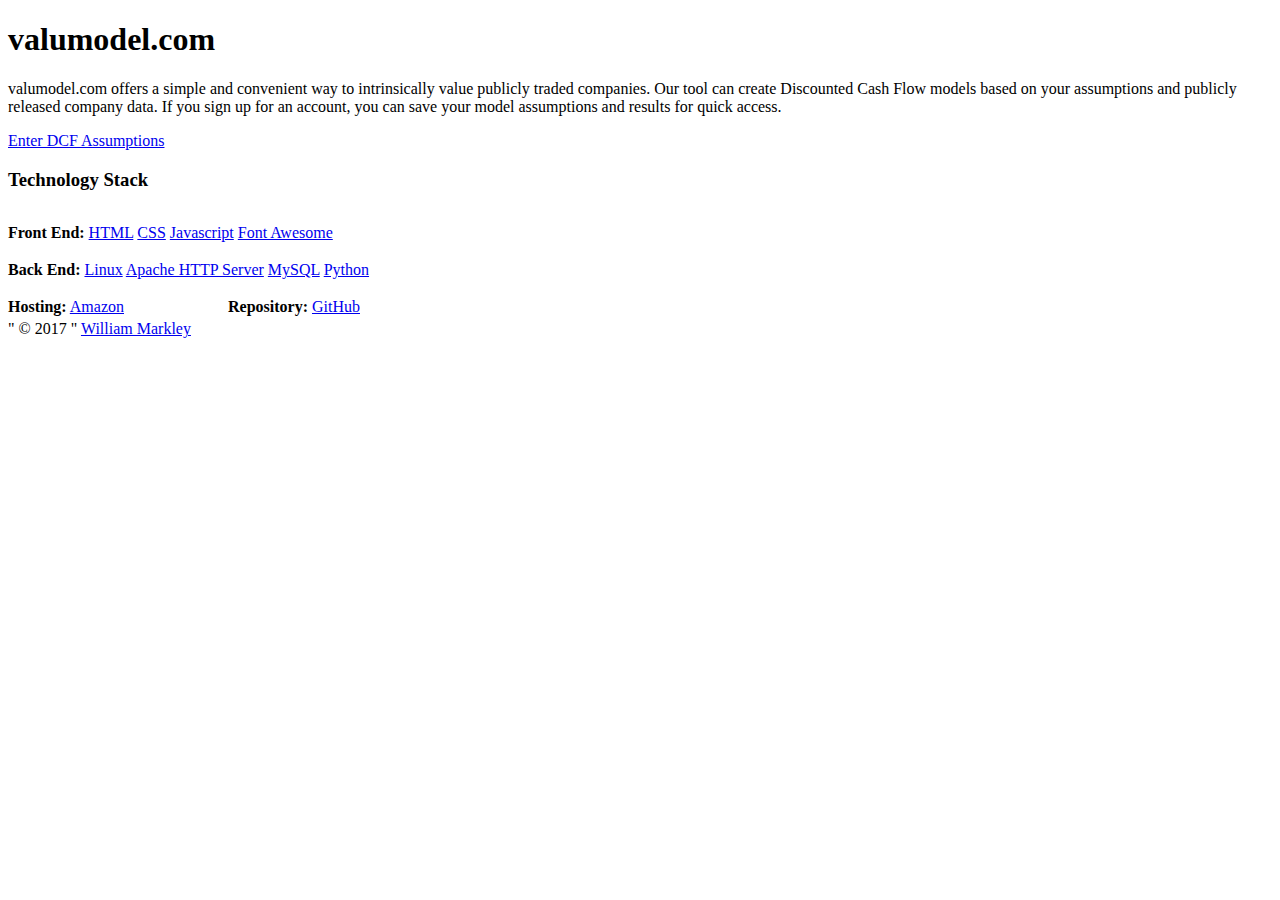
==== html/index.html @ 63937745 "updated homepage styles 10" ====
<!doctype html>

<html>
<head>
	<link rel="stylesheet" href="/valumodel.com/css/index-stylesheet.css">
	<link rel="stylesheet" href="/font-awesome-4.7.0/css/font-awesome.min.css">
	<link rel="stylesheet" href="/font-mfizz-2.3.0/font-mfizz.css">
</head>

<body>
	<div class="landing">
		<h1 class="white">valumodel.com</h1>
		<p class="white">valumodel.com offers a simple and convenient way to intrinsically value publicly traded companies.  Our tool can create Discounted Cash Flow models based on your assumptions and publicly released company data.  If you sign up for an account, you can save your model assumptions and results for quick access.</p>
		<a class="link-button" href="/assumptions/">Enter DCF Assumptions</a>
	</div>
	<div class="stack">
		<h3 class="stack-header">Technology Stack</h3>
		<div class="entry" style="min-width:605px;">
			<b>Front End:</b>
			<i class="fa fa-html5 fa-2x"></i><a href="http://www.w3.org/html/">HTML</a>
			<i class="fa fa-css3 fa-2x"></i><a href="http://www.w3.org/Style/CSS/">CSS</a>
			<i class="icon-javascript-alt" style="font-size:2em"></i><a href="https://developer.mozilla.org/en-US/docs/Web/JavaScript">Javascript</a>
			<i class="fa fa-font-awesome fa-2x"></i><a href="http://fontawesome.io">Font Awesome</a>
		</div>
		<div class="entry" style="min-width:650px;">
			<b>Back End:</b>
			<i class="fa fa-linux fa-2x"></i><a href="https://en.wikipedia.org/wiki/LAMP_(software_bundle)">Linux</a>
			<i class="icon-apache" style="font-size:2em"></i><a href="https://httpd.apache.org">Apache HTTP Server</a>
			<i class="icon-mysql-alt" style="font-size:2em"></i><a href="https://www.mysql.com">MySQL</a>
			<i class="icon-python" style="font-size:2em"></i><a href="https://www.python.org">Python</a>
		</div>
		<div class="entry" style="min-width:505px;">
			<b>Hosting:</b>
			<i class="icon-aws" style="font-size:2em"></i><a href="https://aws.amazon.com">Amazon</a>
			<b style="padding-left:100px;">Repository:</b>
			<i class="fa fa-github fa-2x"></i><a href="https://github.com/willmarkley/valumodel.com">GitHub</a>
		</div>
		<div class="entry copyright" style="min-width:200px;">
			" © 2017 " 
			<a href="https://github.com/willmarkley">William Markley</a>
		</div>
	</div>
</body>
</html>
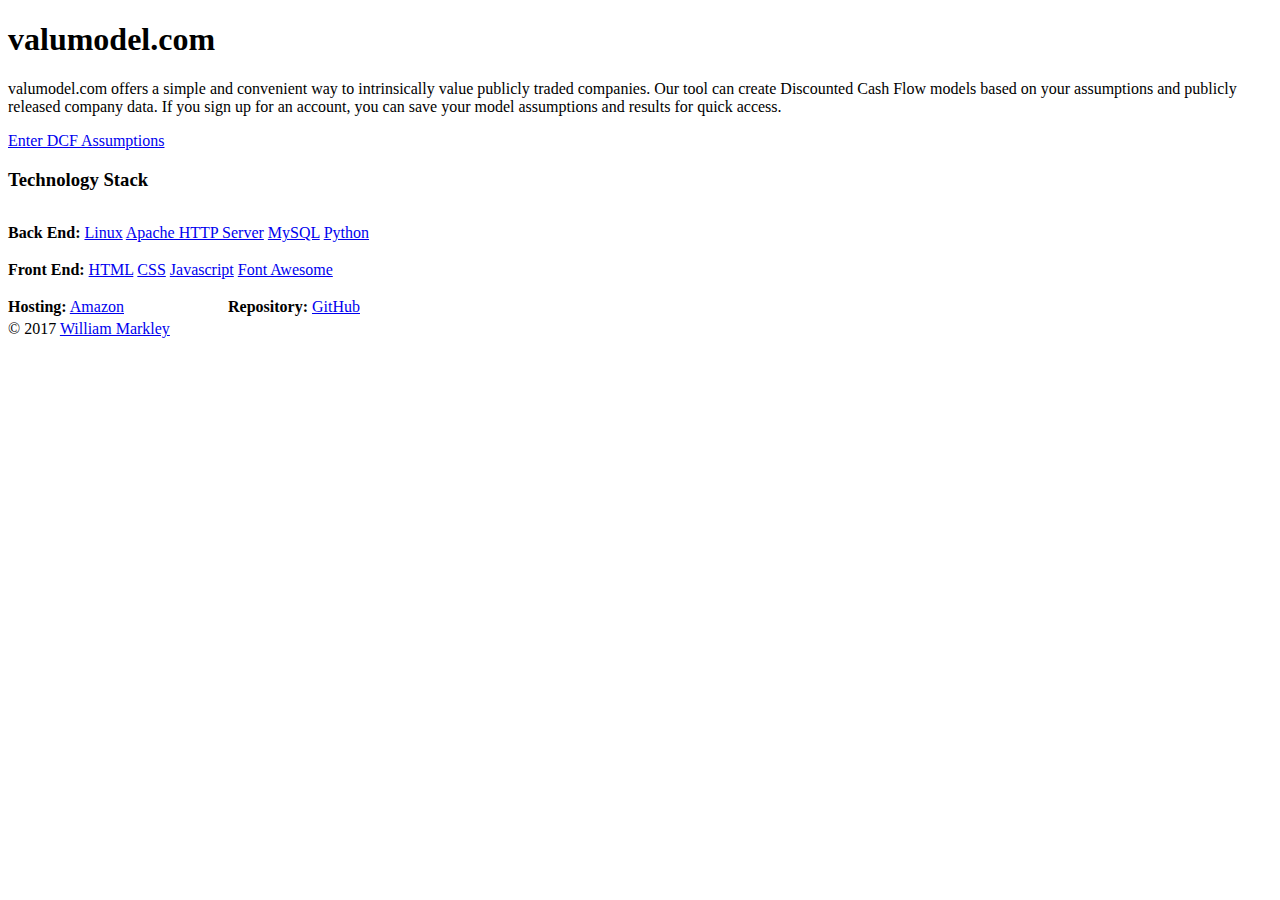
==== commit 540dd114: "updated homepage styles 11" ====
--- a/html/index.html
+++ b/html/index.html
@@ -9,12 +9,19 @@
 
 <body>
 	<div class="landing">
-		<h1 class="white">valumodel.com</h1>
+		<h1 class="white title">valumodel.com</h1>
 		<p class="white">valumodel.com offers a simple and convenient way to intrinsically value publicly traded companies.  Our tool can create Discounted Cash Flow models based on your assumptions and publicly released company data.  If you sign up for an account, you can save your model assumptions and results for quick access.</p>
-		<a class="link-button" href="/assumptions/">Enter DCF Assumptions</a>
+		<div class="link-button"><a href="/assumptions/">Enter DCF Assumptions</a><div>
 	</div>
 	<div class="stack">
 		<h3 class="stack-header">Technology Stack</h3>
+		<div class="entry" style="min-width:650px;">
+			<b>Back End:</b>
+			<i class="fa fa-linux fa-2x"></i><a href="https://en.wikipedia.org/wiki/LAMP_(software_bundle)">Linux</a>
+			<i class="icon-apache" style="font-size:2em"></i><a href="https://httpd.apache.org">Apache HTTP Server</a>
+			<i class="icon-mysql-alt" style="font-size:2em"></i><a href="https://www.mysql.com">MySQL</a>
+			<i class="icon-python" style="font-size:2em"></i><a href="https://www.python.org">Python</a>
+		</div>
 		<div class="entry" style="min-width:605px;">
 			<b>Front End:</b>
 			<i class="fa fa-html5 fa-2x"></i><a href="http://www.w3.org/html/">HTML</a>
@@ -22,22 +29,15 @@
 			<i class="icon-javascript-alt" style="font-size:2em"></i><a href="https://developer.mozilla.org/en-US/docs/Web/JavaScript">Javascript</a>
 			<i class="fa fa-font-awesome fa-2x"></i><a href="http://fontawesome.io">Font Awesome</a>
 		</div>
-		<div class="entry" style="min-width:650px;">
-			<b>Back End:</b>
-			<i class="fa fa-linux fa-2x"></i><a href="https://en.wikipedia.org/wiki/LAMP_(software_bundle)">Linux</a>
-			<i class="icon-apache" style="font-size:2em"></i><a href="https://httpd.apache.org">Apache HTTP Server</a>
-			<i class="icon-mysql-alt" style="font-size:2em"></i><a href="https://www.mysql.com">MySQL</a>
-			<i class="icon-python" style="font-size:2em"></i><a href="https://www.python.org">Python</a>
-		</div>
-		<div class="entry" style="min-width:505px;">
+		<div class="entry" style="min-width:250px;">
 			<b>Hosting:</b>
 			<i class="icon-aws" style="font-size:2em"></i><a href="https://aws.amazon.com">Amazon</a>
 			<b style="padding-left:100px;">Repository:</b>
 			<i class="fa fa-github fa-2x"></i><a href="https://github.com/willmarkley/valumodel.com">GitHub</a>
 		</div>
 		<div class="entry copyright" style="min-width:200px;">
-			" © 2017 " 
-			<a href="https://github.com/willmarkley">William Markley</a>
+			© 2017 
+			<a href="https://github.com/willmarkley"> William Markley</a>
 		</div>
 	</div>
 </body>
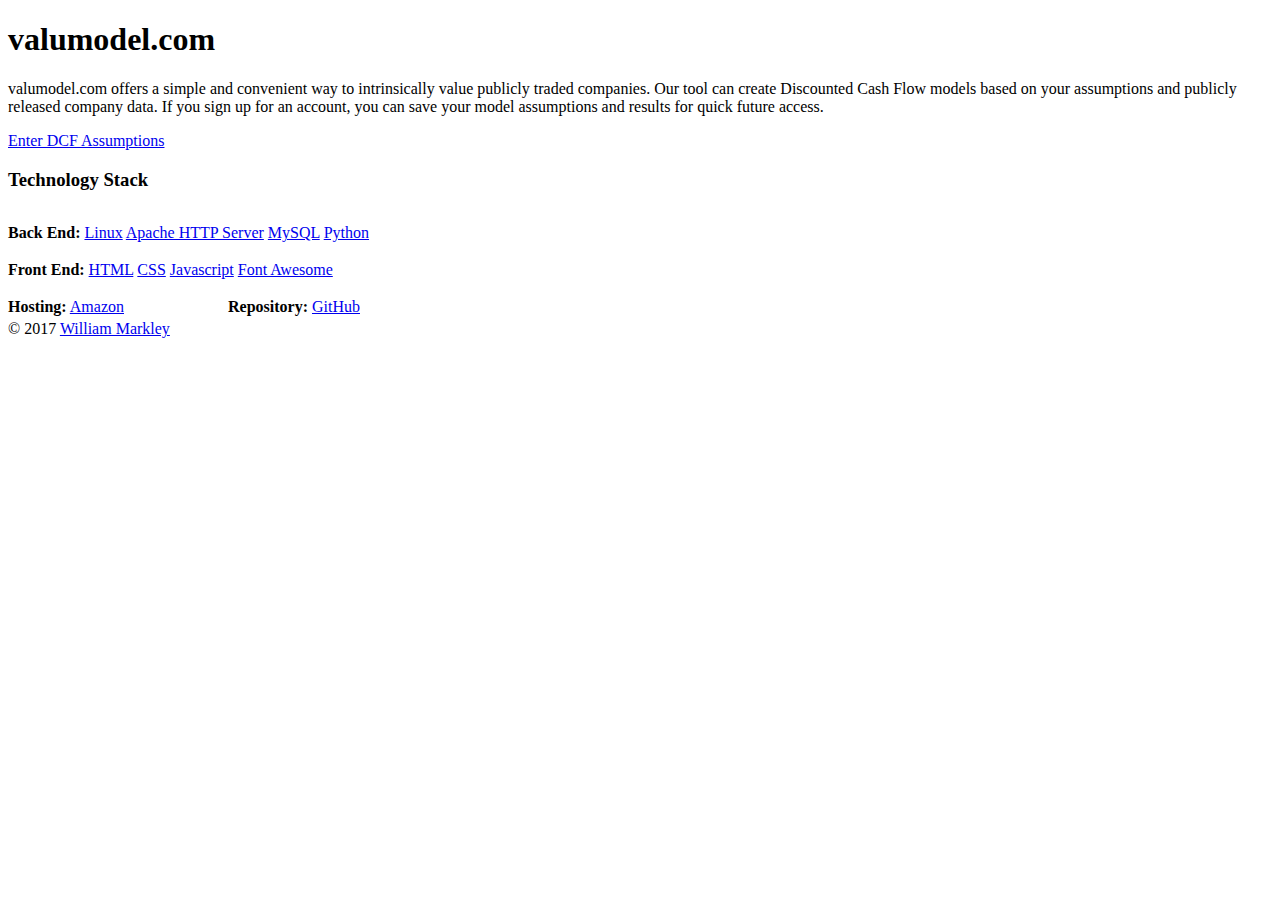
==== commit 133a6060: "updated homepage styles 16" ====
--- a/html/index.html
+++ b/html/index.html
@@ -10,34 +10,34 @@
 <body>
 	<div class="landing">
 		<h1 class="white title">valumodel.com</h1>
-		<p class="white">valumodel.com offers a simple and convenient way to intrinsically value publicly traded companies.  Our tool can create Discounted Cash Flow models based on your assumptions and publicly released company data.  If you sign up for an account, you can save your model assumptions and results for quick access.</p>
-		<div class="link-button"><a href="/assumptions/">Enter DCF Assumptions</a><div>
+		<p class="white">valumodel.com offers a simple and convenient way to intrinsically value publicly traded companies.  Our tool can create Discounted Cash Flow models based on your assumptions and publicly released company data.  If you sign up for an account, you can save your model assumptions and results for quick future access.</p>
+		<div class="link-button"><a href="/assumptions/">Enter DCF Assumptions</a></div>
 	</div>
 	<div class="stack">
 		<h3 class="stack-header">Technology Stack</h3>
 		<div class="entry" style="min-width:650px;">
 			<b>Back End:</b>
-			<i class="fa fa-linux fa-2x"></i><a href="https://en.wikipedia.org/wiki/LAMP_(software_bundle)">Linux</a>
-			<i class="icon-apache" style="font-size:2em"></i><a href="https://httpd.apache.org">Apache HTTP Server</a>
-			<i class="icon-mysql-alt" style="font-size:2em"></i><a href="https://www.mysql.com">MySQL</a>
-			<i class="icon-python" style="font-size:2em"></i><a href="https://www.python.org">Python</a>
+			<i class="fa fa-linux fa-2x"></i><a href="https://en.wikipedia.org/wiki/LAMP_(software_bundle)" target="_blank">Linux</a>
+			<i class="icon-apache" style="font-size:2em"></i><a href="https://httpd.apache.org" target="_blank">Apache HTTP Server</a>
+			<i class="icon-mysql-alt" style="font-size:2em"></i><a href="https://www.mysql.com" target="_blank">MySQL</a>
+			<i class="icon-python" style="font-size:2em"></i><a href="https://www.python.org" target="_blank">Python</a>
 		</div>
 		<div class="entry" style="min-width:605px;">
 			<b>Front End:</b>
-			<i class="fa fa-html5 fa-2x"></i><a href="http://www.w3.org/html/">HTML</a>
-			<i class="fa fa-css3 fa-2x"></i><a href="http://www.w3.org/Style/CSS/">CSS</a>
-			<i class="icon-javascript-alt" style="font-size:2em"></i><a href="https://developer.mozilla.org/en-US/docs/Web/JavaScript">Javascript</a>
-			<i class="fa fa-font-awesome fa-2x"></i><a href="http://fontawesome.io">Font Awesome</a>
+			<i class="fa fa-html5 fa-2x"></i><a href="http://www.w3.org/html/" target="_blank">HTML</a>
+			<i class="fa fa-css3 fa-2x"></i><a href="http://www.w3.org/Style/CSS/" target="_blank">CSS</a>
+			<i class="icon-javascript-alt" style="font-size:2em"></i><a href="https://developer.mozilla.org/en-US/docs/Web/JavaScript" target="_blank">Javascript</a>
+			<i class="fa fa-font-awesome fa-2x"></i><a href="http://fontawesome.io" target="_blank">Font Awesome</a>
 		</div>
 		<div class="entry" style="min-width:250px;">
 			<b>Hosting:</b>
-			<i class="icon-aws" style="font-size:2em"></i><a href="https://aws.amazon.com">Amazon</a>
+			<i class="icon-aws" style="font-size:2em"></i><a href="https://aws.amazon.com" target="_blank">Amazon</a>
 			<b style="padding-left:100px;">Repository:</b>
-			<i class="fa fa-github fa-2x"></i><a href="https://github.com/willmarkley/valumodel.com">GitHub</a>
+			<i class="fa fa-github fa-2x"></i><a href="https://github.com/willmarkley/valumodel.com" target="_blank">GitHub</a>
 		</div>
 		<div class="entry copyright" style="min-width:200px;">
 			© 2017 
-			<a href="https://github.com/willmarkley"> William Markley</a>
+			<a href="https://github.com/willmarkley" target="_blank"> William Markley</a>
 		</div>
 	</div>
 </body>
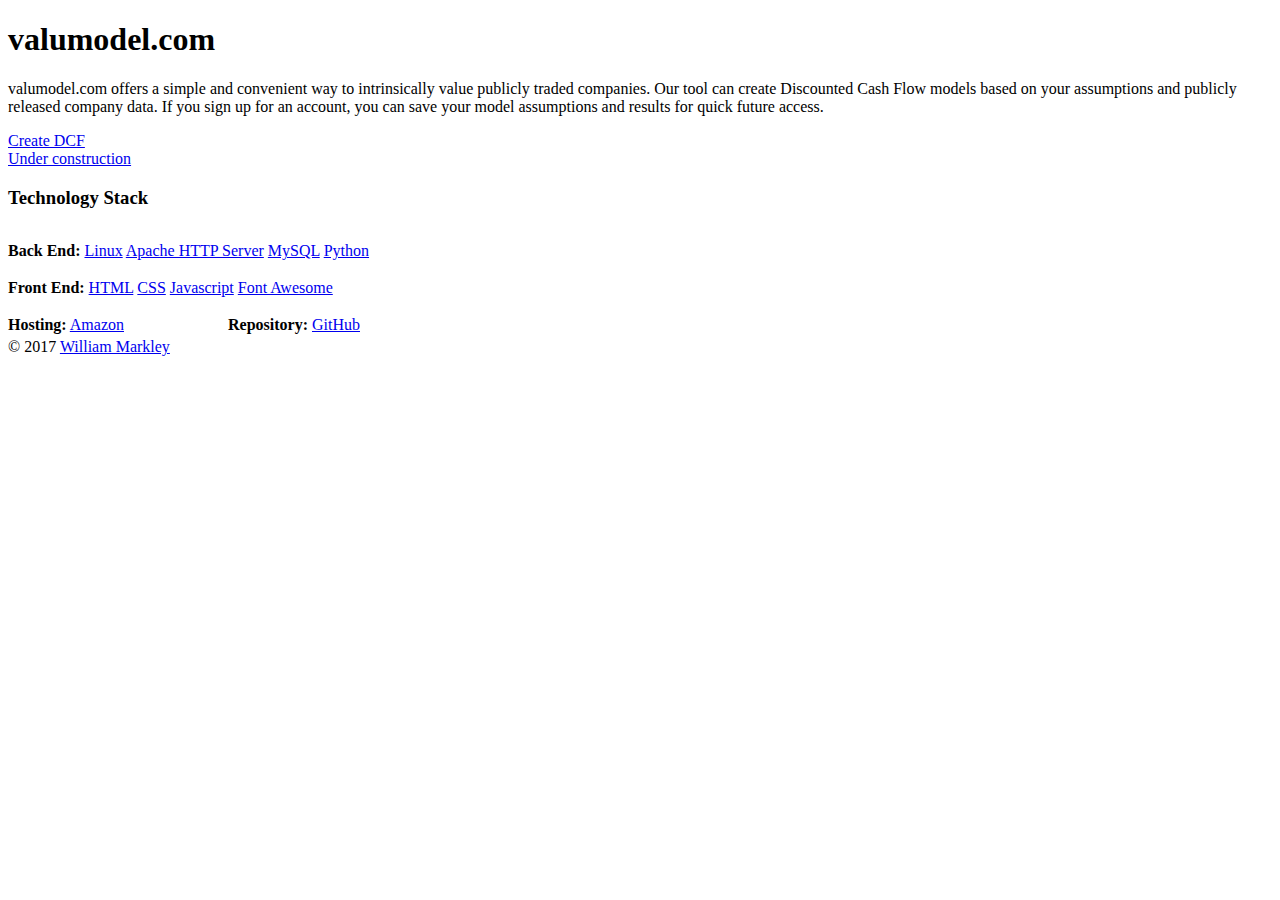
==== commit 445683db: "updated styles and included font awesome icons" ====
--- a/html/index.html
+++ b/html/index.html
@@ -11,7 +11,10 @@
 	<div class="landing">
 		<h1 class="white title">valumodel.com</h1>
 		<p class="white">valumodel.com offers a simple and convenient way to intrinsically value publicly traded companies.  Our tool can create Discounted Cash Flow models based on your assumptions and publicly released company data.  If you sign up for an account, you can save your model assumptions and results for quick future access.</p>
-		<div class="link-button"><a href="/assumptions/">Enter DCF Assumptions</a></div>
+		<div class="button-container">
+			<div class="button-wrapper"><a href="/assumptions/" class="link-button">Create DCF</a></div>
+			<div class="button-wrapper"><a href="/assumptions/" class="link-button">Under construction</a></div>
+		</div>
 	</div>
 	<div class="stack">
 		<h3 class="stack-header">Technology Stack</h3>
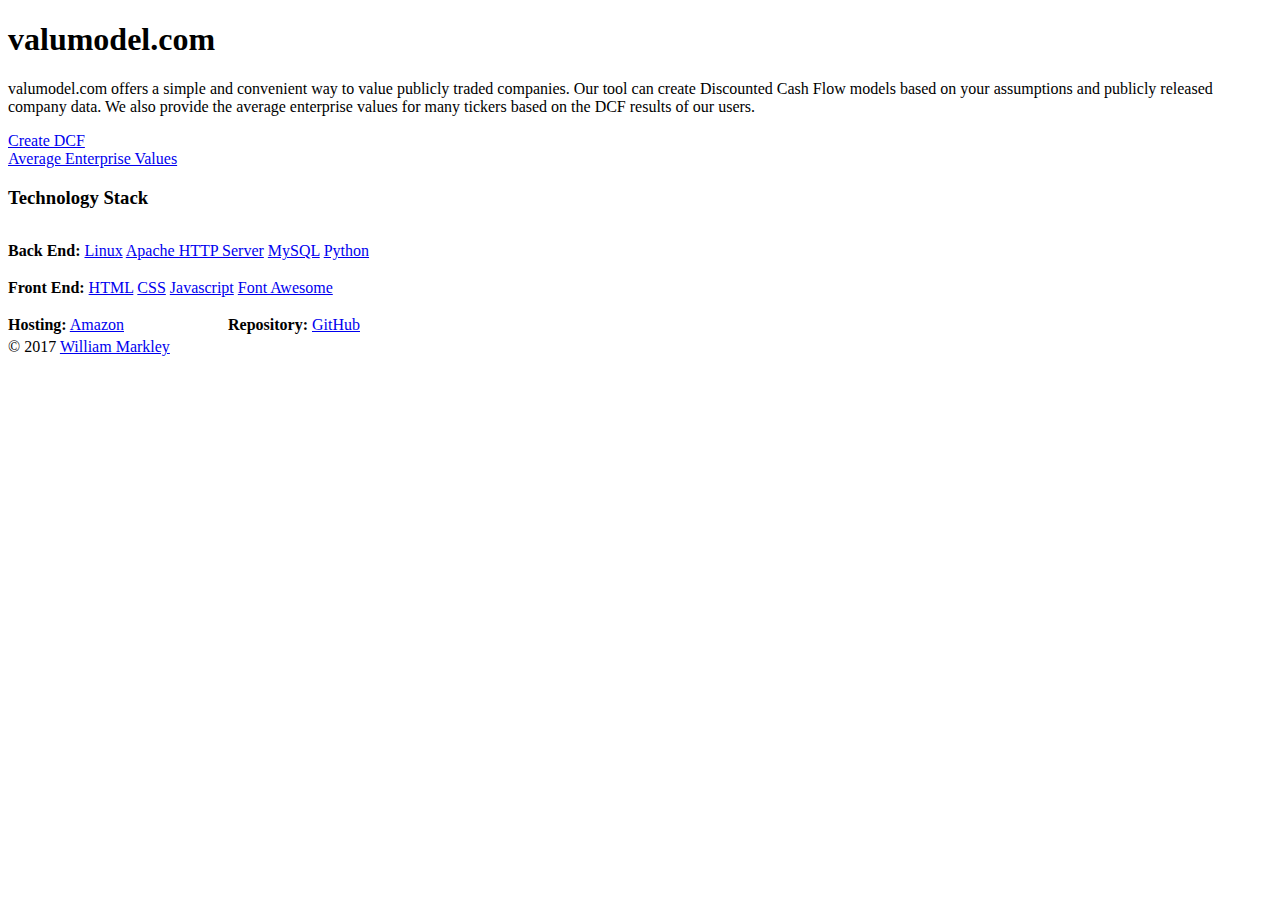
==== commit faea517e: "Added average functionality" ====
--- a/html/index.html
+++ b/html/index.html
@@ -5,15 +5,19 @@
 	<link rel="stylesheet" href="/valumodel.com/css/index-stylesheet.css">
 	<link rel="stylesheet" href="/font-awesome-4.7.0/css/font-awesome.min.css">
 	<link rel="stylesheet" href="/font-mfizz-2.3.0/font-mfizz.css">
+	<title>valumodel.com</title>
+	<meta name="author" content="Will Markley">
+	<meta name="keywords" content="valumodel, dcf, valuation, model, discounted, cash, flow">
+	<meta name="description" content="A web application that generates discounted cash flow models">
 </head>
 
 <body>
 	<div class="landing">
 		<h1 class="white title">valumodel.com</h1>
-		<p class="white">valumodel.com offers a simple and convenient way to intrinsically value publicly traded companies.  Our tool can create Discounted Cash Flow models based on your assumptions and publicly released company data.  If you sign up for an account, you can save your model assumptions and results for quick future access.</p>
+		<p class="white">valumodel.com offers a simple and convenient way to value publicly traded companies.  Our tool can create Discounted Cash Flow models based on your assumptions and publicly released company data.  We also provide the average enterprise values for many tickers based on the DCF results of our users.</p>
 		<div class="button-container">
 			<div class="button-wrapper"><a href="/assumptions/" class="link-button">Create DCF</a></div>
-			<div class="button-wrapper"><a href="/assumptions/" class="link-button">Under construction</a></div>
+			<div class="button-wrapper"><a href="/averages/" class="link-button">Average Enterprise Values</a></div>
 		</div>
 	</div>
 	<div class="stack">
